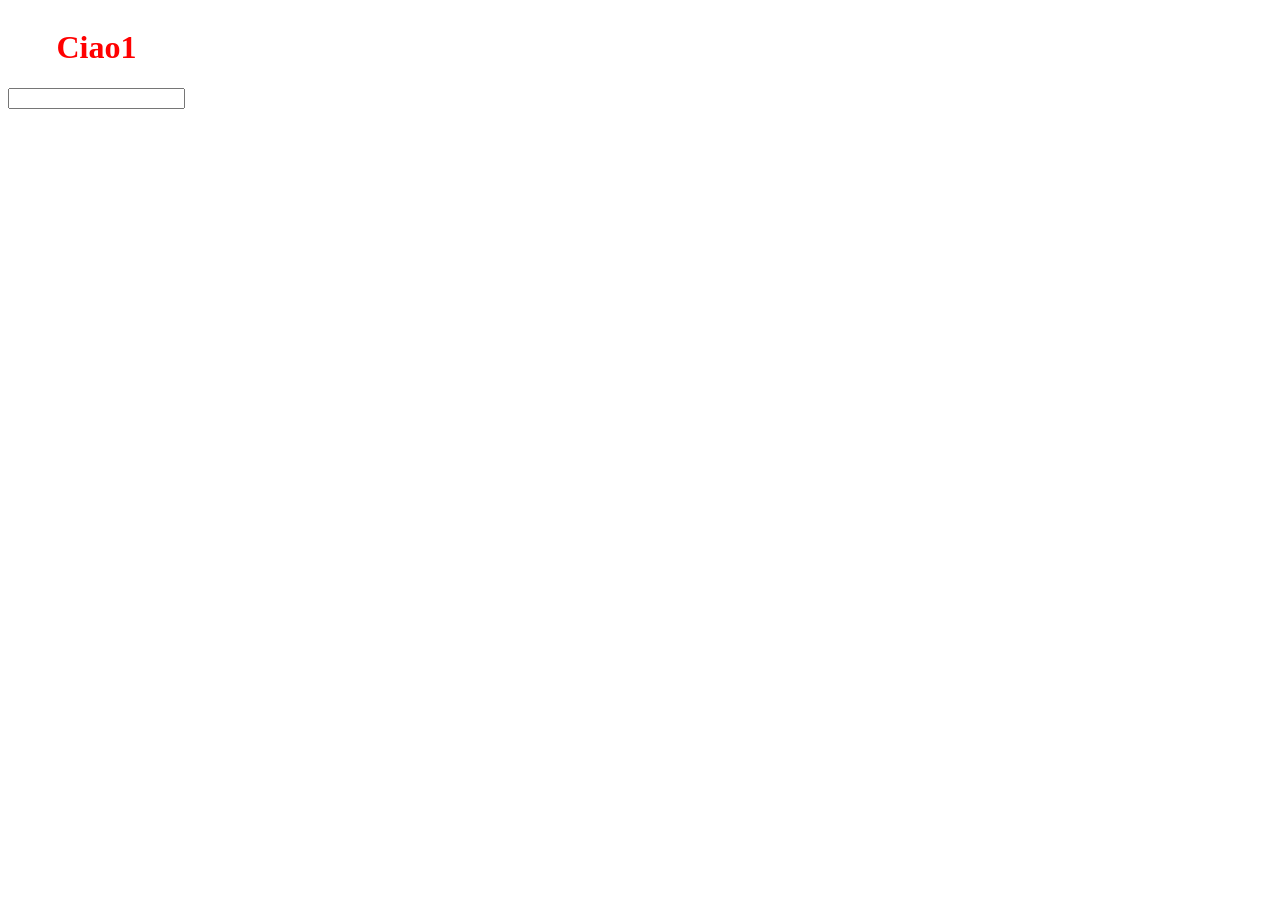
==== prova.html @ 78a3dccc "0.00 html" ====
<!DOCTYPE html>
<html lang="en">
<head>
    <meta charset="UTF-8">
    <meta name="viewport" content="width=device-width, initial-scale=1.0">
    <title>Document</title>
    <link rel="stylesheet" href="style.css">
</head>
<body>
    <div class="container">
        <h1>Ciao1</h1>
        <input type="text" class="bar">
        


    </div>



</body>
</html>
---- style.css ----
body
{
    display:flex
}
.container
{
    text-align: center;

}


h1
{
    color: red;
}

.rounded
{
    border-radius: 24px;
    text-align: center;
    display: flex;
    

}
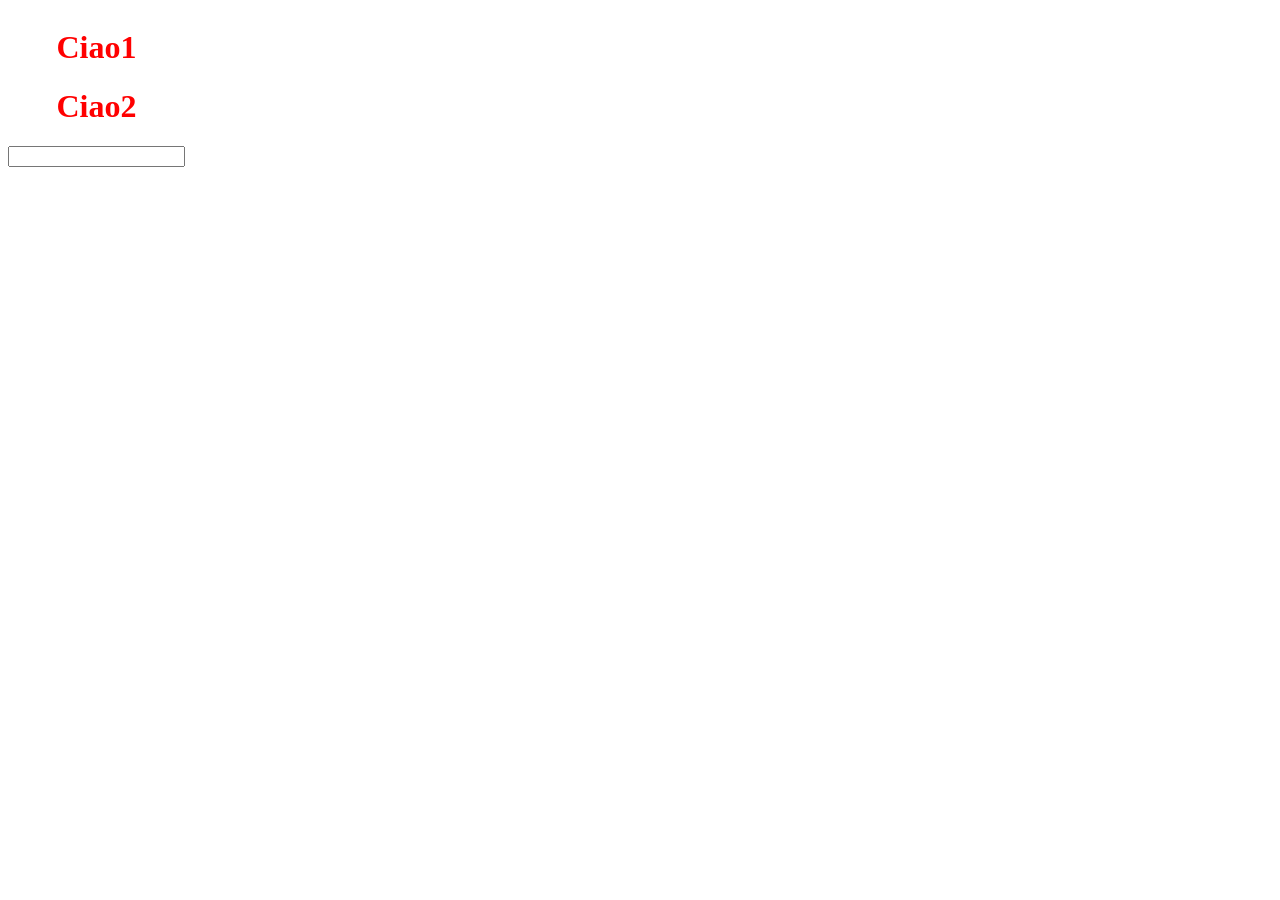
==== commit e3413a9c: "0.00 html" ====
--- a/prova.html
+++ b/prova.html
@@ -9,6 +9,7 @@
 <body>
     <div class="container">
         <h1>Ciao1</h1>
+        <h1>Ciao2</h1>
         <input type="text" class="bar">
         
 
